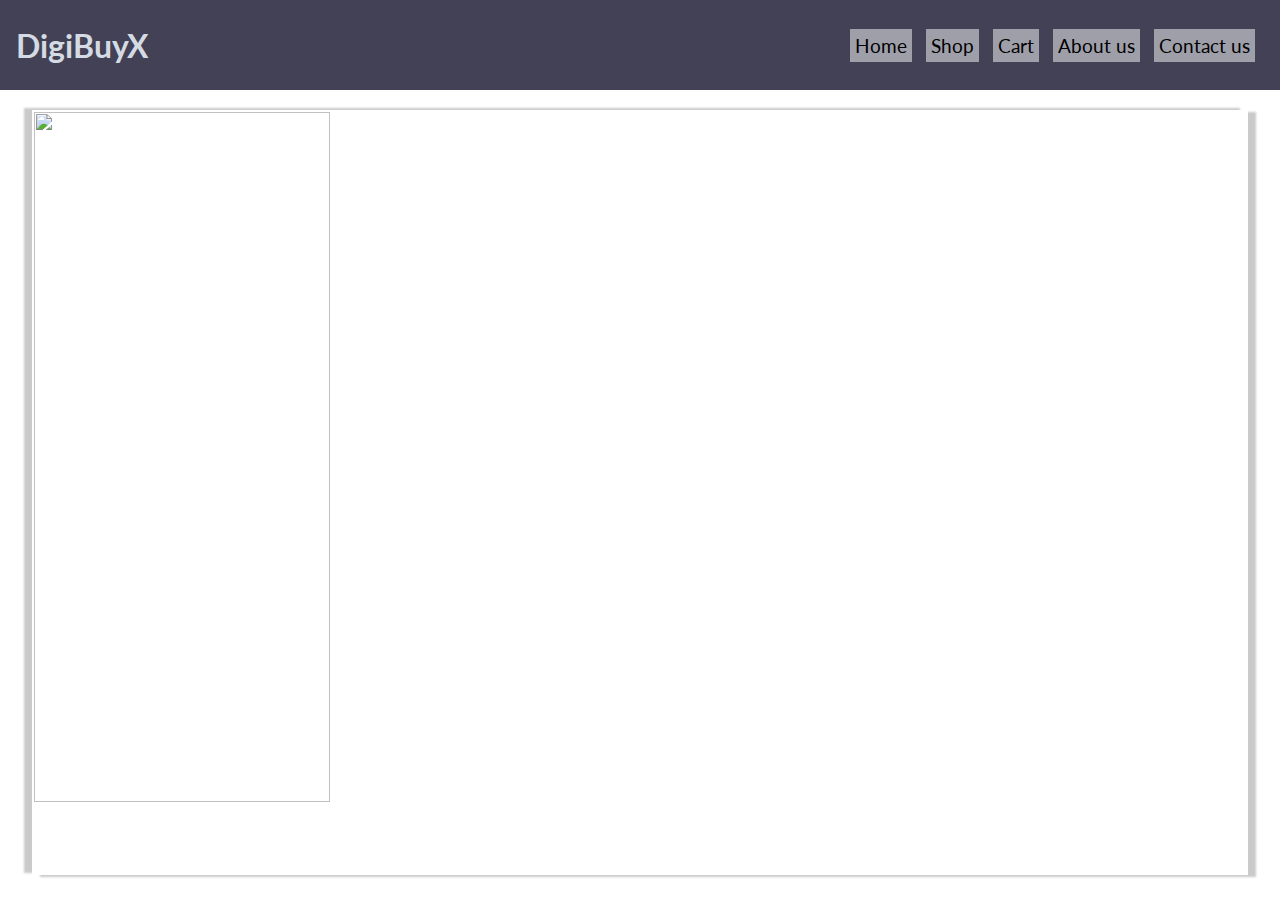
==== product.html @ 37fd5a07 "create a shop page plus product page and and the footer setion" ====
<!DOCTYPE html>
<html lang="en">
<head>
    <meta charset="UTF-8">
    <meta name="viewport" content="width=device-width, initial-scale=1.0">
    <title>shop | DigiBuyX</title>
    <link rel="stylesheet" href="style.css">
    <link rel="stylesheet" href="https://cdnjs.cloudflare.com/ajax/libs/font-awesome/6.7.2/css/all.min.css" integrity="sha512-Evv84Mr4kqVGRNSgIGL/F/aIDqQb7xQ2vcrdIwxfjThSH8CSR7PBEakCr51Ck+w+/U6swU2Im1vVX0SVk9ABhg==" crossorigin="anonymous" referrerpolicy="no-referrer" />
    </head>
<body>
    <header>
        <nav>
            <div class="logo">DigiBuyX</div>
            <div class="nav-list">
            <a href="" class="nav-item">Home</a>
            <a href="" class="nav-item">Shop</a>
            <a href="" class="nav-item">Cart</a>
            <a href="" class="nav-item">About us</a>
            <a href="" class="nav-item">Contact us</a>
        </div>
        </nav>
    </header>
    <main>
      
            <h4 class="product-tittle"></h4>
            <div class="Product-content">
            <img  class="product-image" src="" alt="">
            <div class="product-text">
                
            </div>
        </div>
    </main>
</body>
<script>

document.addEventListener("DOMContentLoaded", () => {
    let product = localStorage.getItem("product");
    let productObject = JSON.parse(product);
    console.log(productObject);
    let productText = document.querySelector('.product-text');
    let productImage =document.querySelector('.product-image')
    let productTittle  =document.querySelector('.product-tittle');
    productTittle.textContent = `${productObject.title}`
    productImage.src = `${productObject.image}`
    productText.innerHTML =`
                
                <h4 class="price">Price : $<span> ${productObject.price}</span></h4>
                <h5 >Brand : <span class="brand">${productObject.brand.toUpperCase()}</span></h5>
                <h5 >Model : <span class="model" >${productObject.model.toUpperCase()}</span></h5>
                <h5 >Color : <span class="color">${productObject.color.toUpperCase()}</span></h5>
                <h5 >Cateagory : <span class="category">${productObject.category.toUpperCase()}</span></h5>
                <h5 >Description : <p class="description">${productObject.description}</p></h5>
                
                
    `
    let buytBtn = document.createElement('Button');
    buytBtn.textContent="Buy Now"
    buytBtn.classList.add('btn');
    productText.appendChild(buytBtn);
    let CartBtn = document.createElement('Button');
    CartBtn.textContent="ADD TO CART"
    CartBtn.classList.add('btn');
    productText.appendChild(CartBtn);

}  
);

</script>
</html>
---- style.css ----
@import url('https://fonts.googleapis.com/css2?family=Anton+SC&family=Lato:ital,wght@0,100;0,300;0,400;0,700;0,900;1,100;1,300;1,400;1,700;1,900&family=Open+Sans:ital,wght@0,300..800;1,300..800&family=Roboto+Condensed:ital,wght@0,100..900;1,100..900&family=Roboto+Mono:ital,wght@0,100..700;1,100..700&display=swap');
*{
  margin: 0;
  padding: 0;
  font-family: "Lato";

}
header{
   
    width: 100%;
  
}
                            /* NAvBar */
nav{
    width: 100%;
    height: 10vh;
    display: flex;
    justify-content: space-between;
    align-items: center;
    height: 10vh;
    background: #424155;
}
.logo{
    font-size: 2rem;
    margin: 0 1rem;
    cursor: pointer;
    color: rgba(240, 248, 255, 0.849);
    font-weight: 700;
    transition: 0.5s;
   
}
.logo:hover{
    text-shadow: 2px 2px 2px;
    font-weight: bold;
    color: rgb(212, 212, 212);
}
.nav-list{
    margin: 0 20px;
}
.nav-item{
    text-decoration: none;
    color: black;
    font-size: 1.2rem;
    margin: 0 5px;
    background-color: #ffffff7e;
    padding: 5px 5px;
    transition: background 0.3s;
    cursor: pointer;
}
.nav-item:hover{
    background-color: #ffffffb2;
}
                /* Main */
main{
    width: 100%;
    height: auto;
}
                                            /* Hero Section  */
.hero{
    width: 90%;
    margin:10px auto;
    height: 70vh;
}
.hero-content{
    display: flex;
    justify-content: space-around;
    align-items: center;
    height: 70vh;
    background: rgba(196, 196, 196, 0.404);

}
.text{
    animation:  animateText 2s;
}
.text>h1{
    color: #6C63FF;
    font-size: 30px;
    font-weight: bolder;
}
.text>p{
    font-size: 14px;
    font-weight: normal;
}
.btn{
    color: aliceblue;
    background: #6C63FF;
    border: none;
    padding: 8px 15px;
    margin: 5px 0px;
    border-radius: 10px;
    font-weight: bold;
    cursor: pointer;
    margin: 10px 10px 0  0 ;
}
.hero-content>img{
 width: 400px;
 height: 500px; 
 animation:animate 2s ;   
}
                                /* Products  */
.latest-deals{
    width: 95%;
    margin: 10px auto;
    height: auto;
    
} 
.latest-deals>h3{
    color: #6C63FF;
    font-weight: bold;
    font-size: 25px;
}   
.products-box{
    width: 90%;
    height: auto;
    margin: 15px auto;
   
   display: grid;
   grid-template-columns: repeat(4, minmax(23%, 4fr)); 
   /* justify-content: center;   */
   gap: 40px; /* Adjust spacing */
   padding: 20px;
  

  }      
.shopping-card{
    width: 250px;
    height: 300px;
   border: 1px solid rgba(173, 169, 169, 0.685);
   box-shadow: 8px 2px 2px rgba(218, 217, 217, 0.514),-8px -2px 2px rgba(218, 217, 217, 0.514);
    position: relative;
    transition: 0.6s ease-in-out;
    cursor: pointer;
}
.shopping-card:hover{
    transform: scale(1.1);
}
.shop-img{
    width: 100%;
    height: 100%;
}
.shopbtn{
 position:absolute;
 top:85%;
 left:30%;
 /* right: 50%; */
 bottom: 10%;
 opacity: 0.7;
 transition: 0.5s ease-in-out;
 
 width: 100px;
 height: 30px;
 text-align: center;
}
.shopbtn:hover{
    opacity: 1;
}
.btn-1{
    width: 100px;
    height: 30px;
    border: 2px solid #424155;
    background-color: transparent;
    color: #6C63FF;
    font-weight: bold;
    transition:  all 0.4s ease-in;
    cursor: pointer;
   margin: 5px 50%; 
}
.btn-1:hover{
    background: #6C63FF;
    color: white;
    border: 2px solid #6C63FF;
}
/* Product Page Section Contetn */
.Product-content{
    width: 95%;
    height: 85vh;
    margin: 10px auto;
    display: flex;
    justify-content: space-between;
    box-shadow: 8px 2px 2px rgb(202, 202, 202),-8px -2px 2px rgb(202, 202, 202);
}
.product-image{
    width: 50%;
    height: 95%;
    margin: 2px;


}
.product-text{
    width: 50%;
    height: 95%;
   
    margin: 5px;
    padding: 10px;
}
.product-text>h5{
   
 font-weight: bold;
 font-size: 14px;
 padding: 5px 2px;
 
}   
.product-text>h5>span{
    border: 1px solid #4c489c;
    background: #4c489c;
    color: aliceblue;
    padding: 3px;
    margin: 0 5px;
    font-weight:600;
    border-radius: 5px;

}
.product-tittle{
    padding: 5px 80px;
}
.description{
    font-weight: normal;
    overflow: hidden;
}
/* Footer */
.footer{
    width: 100%;
    height: auto;
    border: 1px solid;
    display: flex;
    justify-content: space-around;
    align-items:stretch;
    padding: 10px 0;
    background: #544facde;
    color: whitesmoke;
}
.footer>div{
    
    width: 20%;
}

.fotter-tittle>p{
padding: 10px;

font-weight: normal;
font-size: 14px;
}
.footer-links>ul{
    list-style: none;
  
}
.footer-links>ul>li>a{
    text-decoration: none;
    color: whitesmoke;
    font-weight: bold;
    line-height: 1.5rem;
    padding-left: 5px;
    transition: textdecoration 0.5s;
}
.footer-links>ul>li:hover{
    text-decoration: underline;
}
.socail-links{
    height: 5vh;
    width: 100%;
    background: #000;
    color: white ;
    display: flex;
    justify-content:flex-end;
    align-items: center;
/* padding: 0 2px; */
}
.socail-links>i{
    margin: 5px 10px;
    font-size: 20px;
}
/* Responsiveness */
@media (max-width:480px){
    nav{
        height: 30vh;
        flex-direction:column ;
        align-items: center;
        justify-content: center;
    }
    .nav-list{
        margin: 10px 0;
    }
    
.nav-item{
    text-decoration: none;
    color: black;
    font-size: 1rem;
    margin: 0 5px;
    background-color: #ffffff7e;
    padding: 5px 5px;
    transition: background 0.3s;
    cursor: pointer;
}
    /* hero */
    .hero{
        width: 90%;
        height: 80vh;
    }
    .hero-content{
        width: 90%;
        height: 80vh;
        justify-content: center;
        padding: 0 20px;
        flex-direction:row-reverse;
    }
    .text{
        padding-left: 20px;
    }
    .hero-content>.text>h1{
        font-size: 20px;
    }
    .hero-content>img{
        width: 150px;
        height: 250px;
        animation: none;   
    }
    /* products */
    .products-box{
        width: 100%;
        grid-template-columns: repeat(1,minmax(33%,1fr));
        justify-content: center;
        align-items: center;
        gap: 10px;
        padding: 0 15%;
        
    }
    .btn-1{
        margin: 0 35%;
    }
    .Product-content{
        flex-direction: column;
        height: auto;
    }
    .product-image{
        width: 100%;
    }
    .product-text{
        width: 90%;
    }
    .product-tittle{
        width: 100%;
        padding: 0 5px;
    }
/* footer */
.footer{
    flex-direction: column;
    justify-content: center;
    /* align-items: center; */
}
.footer>div{
    width: 60%;
    padding-left: 8px;
}
.socail-links{
    height:10vh;
}

}
/* animations */
@keyframes animate {
    0%{
        opacity: 0;
        transform: translateX(150px);
    }
    100%{
        opacity: 1;
        transform: translate(0px);
    }
}@keyframes animateText {
    0%{
        opacity: 0;
        /* transform: translateX(-50px); */
    }
    100%{
        opacity: 1;
        /* transform: translate(0px); */
    }
}
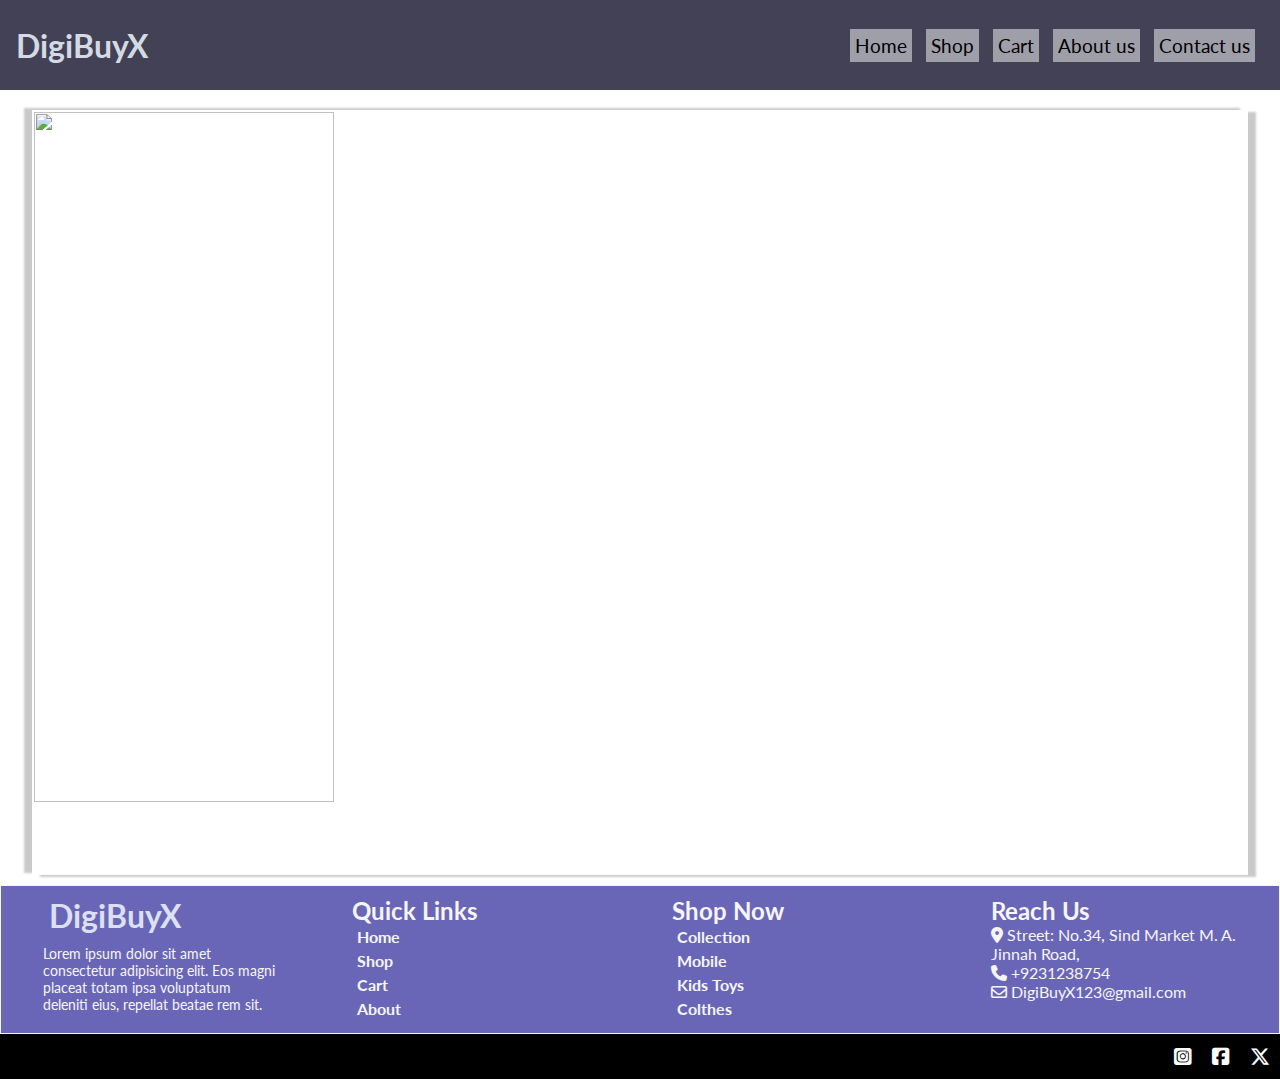
==== commit 86c3e13f: "added about us section" ====
--- a/product.html
+++ b/product.html
@@ -30,10 +30,55 @@
             </div>
         </div>
     </main>
+    <footer>
+        <div class="footer">
+            <div class="fotter-tittle">
+                <div class="logo">DigiBuyX</div>
+                <p>Lorem ipsum dolor sit amet consectetur adipisicing elit. Eos magni placeat totam ipsa voluptatum deleniti eius, repellat beatae rem sit.</p>
+            </div>
+            <div class="footer-links">
+                <h2>Quick Links</h2>
+                <ul>
+                    <li><a href="">Home</a></li>
+                    <li><a href="">Shop</a></li>
+                    <li><a href="">Cart</a></li>
+                    <li><a href="">About</a></li>
+                </ul>
+            </div>
+            <div class="footer-links">
+                <h2>Shop Now</h2>
+                <ul>
+                    <li><a href="">Collection</a></li>
+                    <li><a href="">Mobile</a></li>
+                    <li><a href="">Kids Toys</a></li>
+                    <li><a href="">Colthes</a></li>
+                </ul>
+            </div>
+            <div class="footer-links">
+                <h2>
+                    Reach Us
+                </h2>
+                <ul>
+                    <li> <i class="fa-solid fa-location-dot"></i>   Street:  No.34, Sind Market M. A. Jinnah Road,</li>
+                    <li><i class="fa-solid fa-phone"></i>   +9231238754</li>
+                    <li><i class="fa-regular fa-envelope"></i>  DigiBuyX123@gmail.com</li>
+                   
+                </ul>
+            </div>
+        </div>
+        <div class="socail-links">
+            <i class="fa-brands fa-square-instagram"></i>
+            <i class="fa-brands fa-square-facebook"></i>
+            <i class="fa-brands fa-x-twitter"></i>
+            
+
+        </div>
+    </footer>
 </body>
 <script>
 
 document.addEventListener("DOMContentLoaded", () => {
+    
     let product = localStorage.getItem("product");
     let productObject = JSON.parse(product);
     console.log(productObject);
@@ -61,7 +106,14 @@
     CartBtn.textContent="ADD TO CART"
     CartBtn.classList.add('btn');
     productText.appendChild(CartBtn);
-
+    CartBtn.addEventListener('click',()=>{
+        addToCart(productObject);
+ })
+    function addToCart(product){
+    alert('Added to the Cart ')
+    localStorage.setItem("product",JSON.stringify(product));
+    window.open("shoppingCart.html", "_blank");
+    }
 }  
 );
 
--- a/style.css
+++ b/style.css
@@ -3,14 +3,22 @@
   margin: 0;
   padding: 0;
   font-family: "Lato";
-
+  box-sizing: border-box;
+
+
+}
+body{
+    overflow-x: hidden;
 }
 header{
    
     width: 100%;
   
 }
-                            /* NAvBar */
+                 
+                    /* ------------------------------------------------------------------------------------ */
+
+           /* NAvBar */
 nav{
     width: 100%;
     height: 10vh;
@@ -55,7 +63,10 @@
     width: 100%;
     height: auto;
 }
-                                            /* Hero Section  */
+                
+                    /* ------------------------------------------------------------------------------------ */
+
+                           /* Hero Section  */
 .hero{
     width: 90%;
     margin:10px auto;
@@ -97,7 +108,10 @@
  height: 500px; 
  animation:animate 2s ;   
 }
-                                /* Products  */
+   
+                    /* ------------------------------------------------------------------------------------ */
+
+                             /* Products  */
 .latest-deals{
     width: 95%;
     margin: 10px auto;
@@ -170,6 +184,10 @@
     color: white;
     border: 2px solid #6C63FF;
 }
+
+                        /* ------------------------------------------------------------------------------------ */
+
+
 /* Product Page Section Contetn */
 .Product-content{
     width: 95%;
@@ -217,6 +235,69 @@
     font-weight: normal;
     overflow: hidden;
 }
+                   /* ------------------------------------------------------------------------------------ */
+
+
+/* Cart Section Page */
+.cartspan{
+    width: 90%;
+    display: flex;
+    margin: 0 auto;
+    justify-content: space-between;
+}
+.Description{
+    width: 30%;
+}
+.cardbox{
+    display: flex;
+    justify-content: center;
+    flex-direction: column;
+}
+.cartCard{
+    width: 90%;
+    height: 100px;
+    margin: 0 auto;
+    display: flex;
+    justify-content: space-between;
+    border: 1px solid;
+    align-items: center;
+    
+}
+.product-details{
+    width: 30%;
+    display: flex;
+}
+.cart-img{
+    border: 1px solid gray;
+    width: 55%;
+}
+
+
+/* About us section */
+
+#aboutus{
+    width: 95%;
+    height: 100vh;
+    display: flex;
+    justify-content: center;
+    align-items: center;
+
+}
+.about-image{
+    width: 50%;
+
+}
+.about-text{
+    padding: 0 10px;
+}
+.about-text>h1{
+    color: #3F3D56;
+    font-weight: bolder;
+}
+
+/* ------------------------------------------------------------------------------------ */
+
+
 /* Footer */
 .footer{
     width: 100%;
@@ -269,6 +350,9 @@
     margin: 5px 10px;
     font-size: 20px;
 }
+
+                    /* ------------------------------------------------------------------------------------ */
+
 /* Responsiveness */
 @media (max-width:480px){
     nav{
@@ -297,7 +381,7 @@
         height: 80vh;
     }
     .hero-content{
-        width: 90%;
+        width: 100%;
         height: 80vh;
         justify-content: center;
         padding: 0 20px;
@@ -305,13 +389,14 @@
     }
     .text{
         padding-left: 20px;
+        width: 50%;
     }
     .hero-content>.text>h1{
         font-size: 20px;
     }
     .hero-content>img{
         width: 150px;
-        height: 250px;
+        height: 350px;
         animation: none;   
     }
     /* products */
@@ -341,6 +426,17 @@
         width: 100%;
         padding: 0 5px;
     }
+    #aboutus{
+        flex-direction: column;
+        justify-content: center;
+        align-items: center;
+        height: auto;
+        margin: 10px 0;
+    }
+    .about-image{
+        width: 100%;
+    }
+
 /* footer */
 .footer{
     flex-direction: column;
@@ -356,6 +452,9 @@
 }
 
 }
+                    /* ------------------------------------------------------------------------------------ */
+
+
 /* animations */
 @keyframes animate {
     0%{
